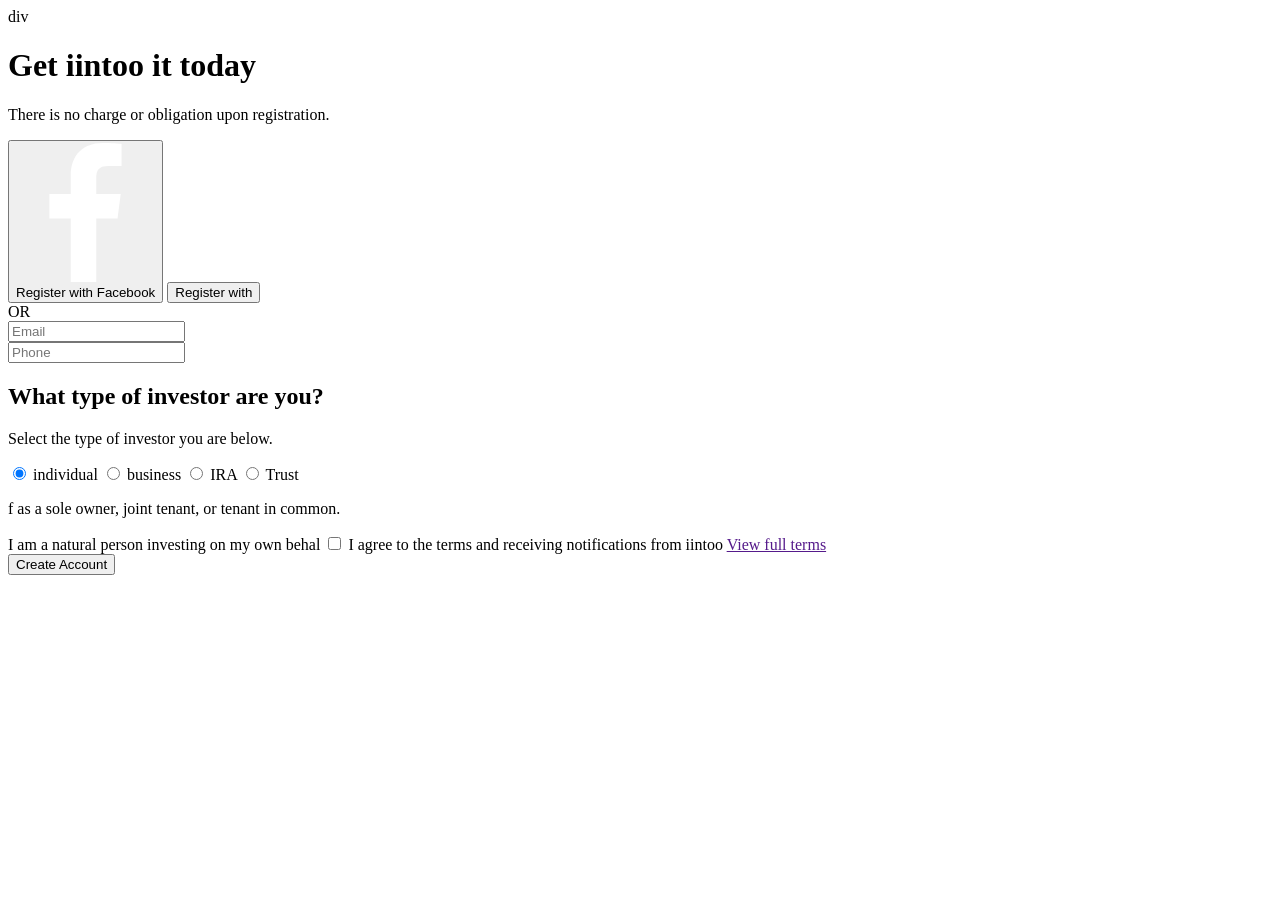
==== index.html @ cf39303b "1" ====
<!DOCTYPE html>
<html lang="en">
<head>
    <meta charset="UTF-8">
    <meta name="viewport" content="width=device-width, initial-scale=1.0">
    <title>Document</title>
    <link rel="stylesheet" href="index.css">
</head>
<body>
   div 
    <main>
        <!-- <div class="img">
            <img src="bg.jpg" alt="начальная картинка страницы регистрации">
        </div> -->

       
        <div class="part1">
            <h1>Get iintoo it today</h1>
            <p>There is no charge or obligation upon registration.</p>
        </div>

        <nav>
            <button class="Facebook"><img class="imgface" src="facebook.svg">Register with Facebook</button>
            <button class="R">Register with </button>
        </nav>

    <span>OR</span>
    
    <div class="part2">
    <form>
            <label for="email"></label>
            <input type="email" name="email" id="email" placeholder="Email">
        </form>

        <form>
            <input type="text" name="text" id="text" placeholder="Phone">
        </form>
    </div>

        <div class="part3">
            <h2>What type of investor are you?</h2>
            <p>Select the type of investor you are below.</p>
        </div>

    <div class="part4">
        <form>
            <input type="radio" id="individ" checked>
            <label for="individ">individual</label>
            <input type="radio" id="business">
            <label for="business">business</label>
            <input type="radio" id="ira">
            <label for="ira">IRA</label>
            <input type="radio" id="trust">
            <label for="trust">Trust</label>
        </form>
    </div>

        <p class="basetext">f as a sole owner, joint tenant, or tenant in common.</p>
    </main>
    <footer>
        <div>I am a natural person investing on my own behal
            <input type="checkbox" id="agree">
            <label for="agree">I agree to the terms and receiving notifications from iintoo <a href="">View full terms</a></label>
        </div>

       <button type="submit">Create Account</button>
    
    </footer>
   
</body>
</html>
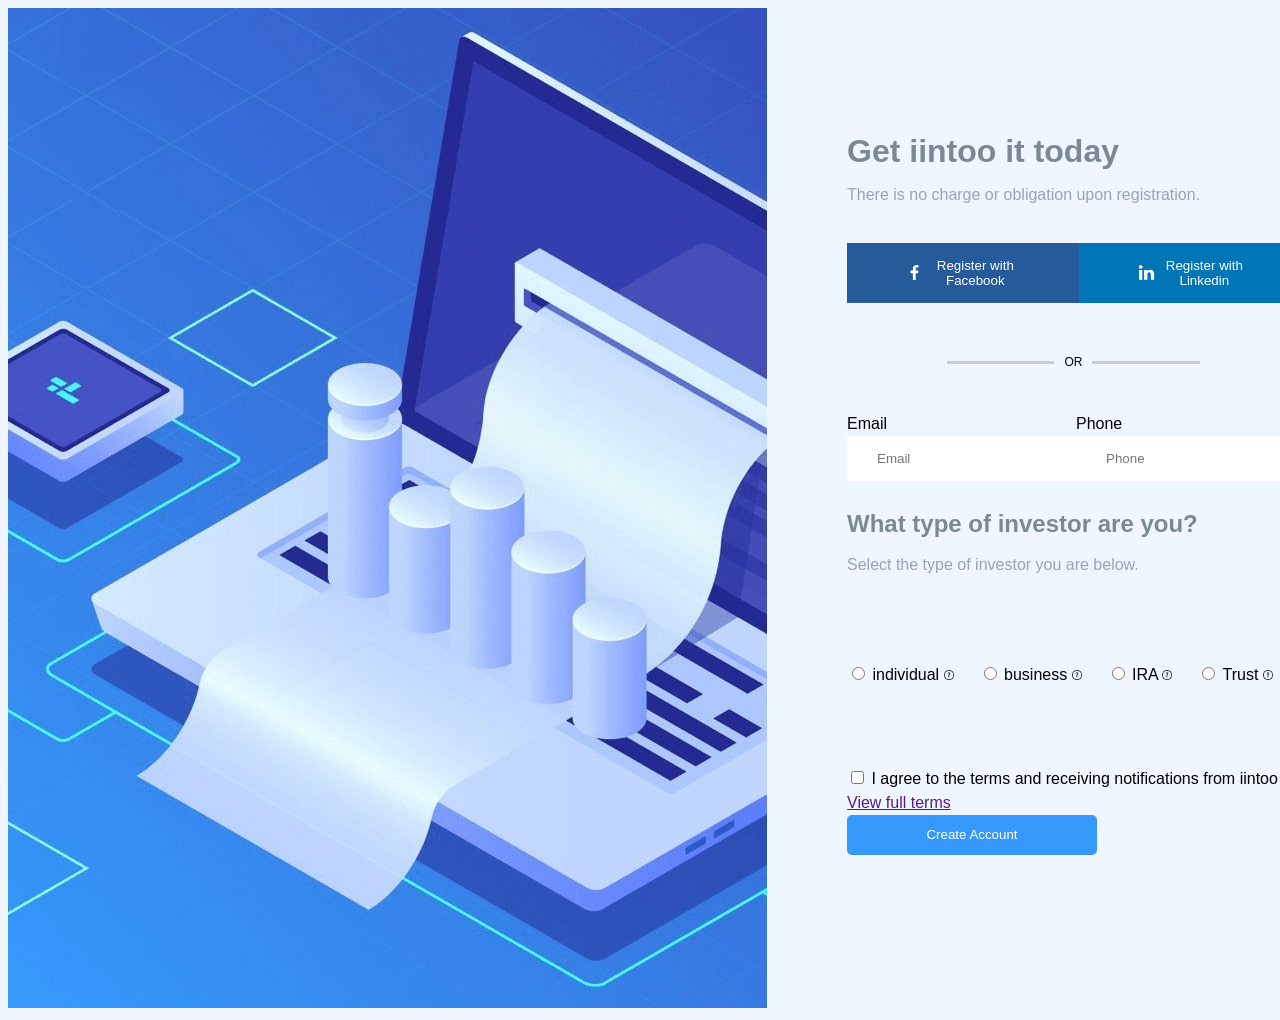
==== commit 3db4c7c5: "update" ====
--- a/index.html
+++ b/index.html
@@ -3,69 +3,79 @@
 <head>
     <meta charset="UTF-8">
     <meta name="viewport" content="width=device-width, initial-scale=1.0">
-    <title>Document</title>
+    <title>habsida</title>
     <link rel="stylesheet" href="index.css">
 </head>
 <body>
-   div 
-    <main>
-        <!-- <div class="img">
-            <img src="bg.jpg" alt="начальная картинка страницы регистрации">
-        </div> -->
-
-       
-        <div class="part1">
-            <h1>Get iintoo it today</h1>
-            <p>There is no charge or obligation upon registration.</p>
-        </div>
-
-        <nav>
-            <button class="Facebook"><img class="imgface" src="facebook.svg">Register with Facebook</button>
-            <button class="R">Register with </button>
-        </nav>
-
-    <span>OR</span>
-    
-    <div class="part2">
-    <form>
-            <label for="email"></label>
-            <input type="email" name="email" id="email" placeholder="Email">
-        </form>
-
-        <form>
-            <input type="text" name="text" id="text" placeholder="Phone">
-        </form>
+<div class="main">
+  <div class="left">
+    <div class="left-img">
+    <img src="assets/bg.jpg" alt="левая сторона">
+    </div>
+  </div>
+ <div class="right">
+    <div class="heading-text1">
+    <h1>Get iintoo it today</h1>
+   <p>There is no charge or obligation upon registration.</p>
     </div>
 
-        <div class="part3">
-            <h2>What type of investor are you?</h2>
-            <p>Select the type of investor you are below.</p>
-        </div>
+<div class="registration">
+    <button class="Facebook"><img class="facebook-icon" src="assets/facebook.svg" alt="facebook image">Register with Facebook</button>
+    <button class="Linkedin"><img class="linkedin-icon" src="assets/linkedin.svg" alt="linkedin image">Register with Linkedin</button>
+</div>
 
-    <div class="part4">
-        <form>
-            <input type="radio" id="individ" checked>
-            <label for="individ">individual</label>
-            <input type="radio" id="business">
-            <label for="business">business</label>
-            <input type="radio" id="ira">
-            <label for="ira">IRA</label>
-            <input type="radio" id="trust">
-            <label for="trust">Trust</label>
-        </form>
+<div class="or">
+    <div class="line"> </div>
+    <span>OR</span>
+    <div class="line"> </div>
+</div>    
+
+<form>
+    <div class="form-contact">
+       <div class="email">
+    <label for="email"> Email</label>
+    <input type="email" id="email" placeholder="Email">
+    </div>
+    <div class="phone">
+    <label for="text">Phone</label>
+    <input type="text" id="text" placeholder="Phone">
+    </div>
     </div>
 
-        <p class="basetext">f as a sole owner, joint tenant, or tenant in common.</p>
-    </main>
-    <footer>
-        <div>I am a natural person investing on my own behal
-            <input type="checkbox" id="agree">
-            <label for="agree">I agree to the terms and receiving notifications from iintoo <a href="">View full terms</a></label>
-        </div>
+<div class="heading-text2">
+<h2>What type of investor are you?</h2>
+<p>Select the type of investor you are below.</p>
+</div>
 
-       <button type="submit">Create Account</button>
+<div class="form-selection">
+    <div>
+    <input type="radio" id="individual">
+    <label class="info" for="individual">individual <span class="helper-text">I am a natural person investing on my own behalf as a sole owner, joint tenant, or tenant in common.</span><img class="question" src="assets/question.png"></label>
+    </div>
+    <div>
+    <input type="radio" id="business">
+    <label class="info" for="business">business <span class="helper-text">I am a natural person investing on my own behalf as a sole owner, joint tenant, or tenant in common.</span><img class="question" src="assets/question.png"></label>
+    </div>
+    <div>
+    <input type="radio" id="ira">
+    <label class="info" for="ira">IRA <span class="helper-text">I am a natural person investing on my own behalf as a sole owner, joint tenant, or tenant in common.</span><img class="question" src="assets/question.png"></label>
+    </div>
+    <div>
+    <input type="radio" id="trust">
+    <label class="info" for="trust">Trust <span class="helper-text">I am a natural person investing on my own behalf as a sole owner, joint tenant, or tenant in common.</span><img class="question" src="assets/question.png"></label>
+    </div>
+</div>
+
+<div class="form-agree">
+    <input type="checkbox" id="iagree">
+    <label for="iagree">I agree to the terms and receiving notifications from iintoo <a href="">View full terms</a></label>
+</div>
+
+<button class="submit-btn">Create Account</button>
+</form>
+</div>
+
+</div>
     
-    </footer>
-   
 </body>
 </html>
--- a/index.css
+++ b/index.css
@@ -0,0 +1,174 @@
+body {
+    background-color: #EFF6FF;
+}
+
+.main {
+    display: grid;
+    grid-template-columns: 1fr 1fr;
+    font-family: sans-serif;
+   }
+
+   .left-img {
+   width: 100%;
+   height: 100%;
+   }
+
+   .right {
+    display: block;
+    padding: 120px 80px;
+    line-height:1.5;
+   }
+
+   h1, h2 {
+    color: #7B8A92;
+   }
+
+   p {
+    color: #96A5B1;
+   }
+
+   .heading-text1 {
+    display: flex;
+    flex-direction: column;
+    line-height: 5px;
+   }
+
+.registration {
+    display: flex;
+    /* gap: 30px; */
+    align-items: center;
+    line-height: 0px;
+    padding: 30px 0px;
+    justify-content: space-between;
+
+}
+   .Facebook {
+    background-color: #255A9B;
+    color: #FFFFFF;
+    padding: 15px 55px;
+    border: none;
+    align-items: center;
+    justify-content: center;
+    display: flex;
+   }
+   .facebook-icon {
+    width: 35px;
+    height: 15px;
+   }
+   
+   .Linkedin {
+    background-color: #0076B6;
+    color: #FFFFFF;
+    padding: 15px 55px;
+    border: none;
+    align-items: center;
+    justify-content: center;
+    display: flex;
+   }
+   .linkedin-icon {
+    width: 35px;
+    height: 15px;
+   }
+
+   .or {
+    display: flex;
+    align-items: center;
+    gap: 10px;
+    font-size: 12px;
+    padding: 8px 0px;
+    margin-left: 100px;
+    align-items: center;
+   }
+
+   .line {
+    width: 30%;
+    height: 3px;
+    background-color: #ccc;
+    margin: 20px 0;
+   }
+
+   form {
+    display: block;
+   }
+
+   .form-contact {
+    display: flex;
+    padding: 20px 0px;
+    justify-content: space-between;
+   }
+   .email {
+    display: flex;
+    flex-direction: column;
+   }
+   .phone {
+    display: flex;
+    flex-direction: column;
+   }
+   
+
+   input[type="email"],
+   input[type="text"] {
+    color: #AFAFAF;
+    padding: 15px 30px;
+    border: none;
+   }
+
+   
+   input[type="text"]:focus{
+    border-left: 1px solid rgb(62, 141, 232);
+   }
+   input[type="email"]:focus{
+    border-left: 1px solid rgb(62, 141, 232);
+   }
+
+
+   .heading-text2 {
+    display: flex;
+    flex-direction: column;
+    line-height: 5px;
+
+   }
+
+   .form-selection {
+    display: flex;
+    gap: 25px;
+    padding: 80px 0px;
+    
+   }
+
+   .question {
+    width: 10px;
+    height: 10px;
+   }
+
+   .helper-text {
+    display: none;
+    position: absolute;
+    font-size: 13px;
+    padding: 5px 20px;
+    background: white;
+    border-radius: 6px;
+    max-width: 200px;
+    color: #AFAFAF;
+   }
+
+   .helper-text:has(+ .question:hover) {
+    display: block;
+   }
+
+   .form-agree {
+    display: block;
+    margin: px;
+   }
+
+   .submit-btn {
+    background-color: #3698FB;
+    width: 250px;
+    height: 40px;
+    border: none;
+    border-radius: 5px;
+    color: #FFFFFF;
+   }
+
+
+
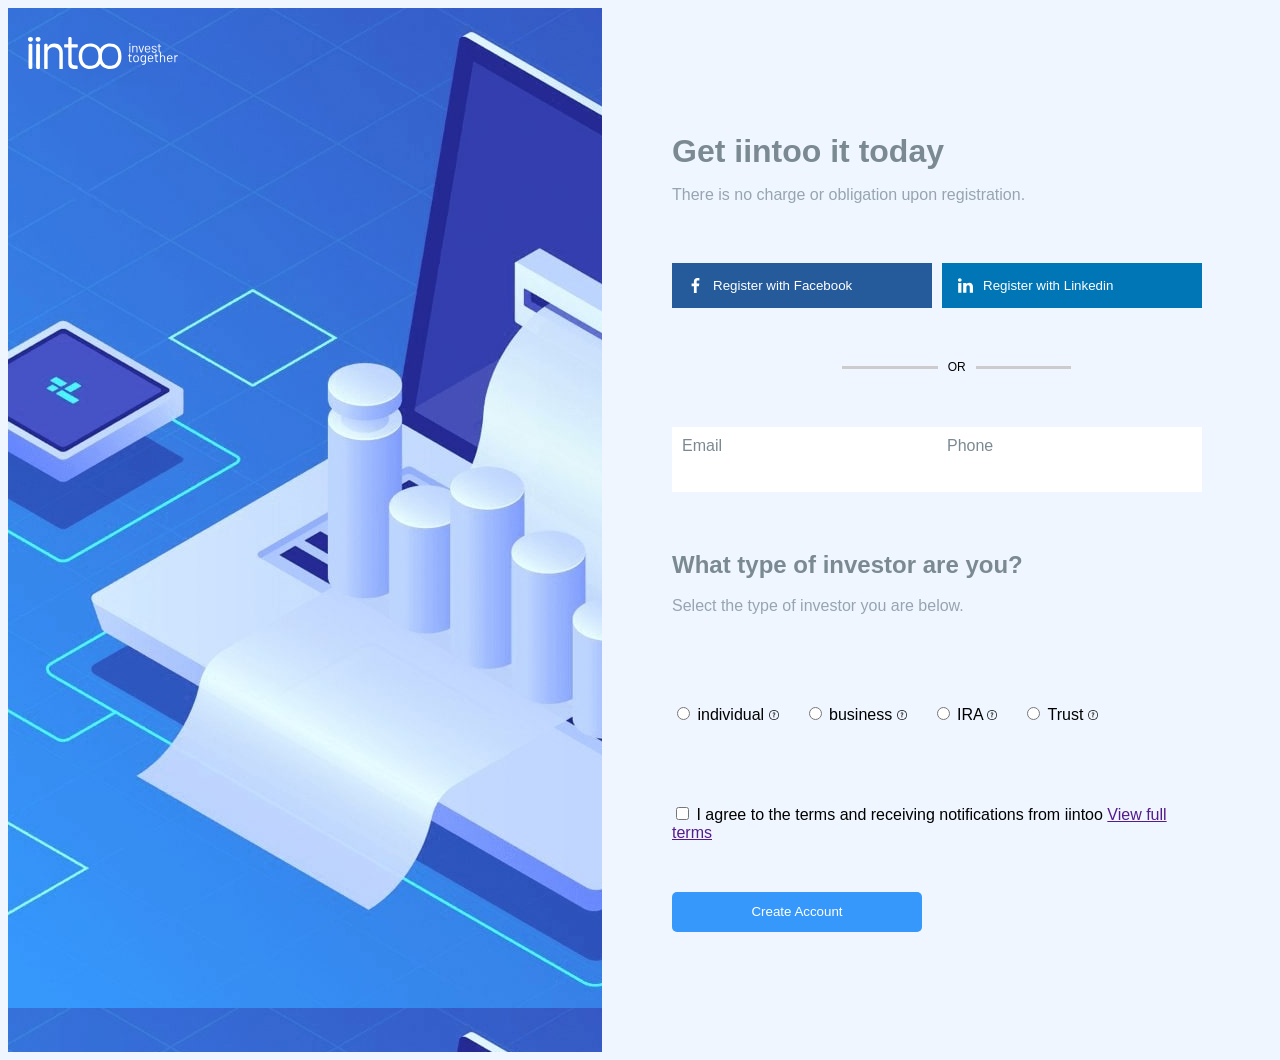
==== commit 38a948df: "update" ====
--- a/index.html
+++ b/index.html
@@ -10,7 +10,7 @@
 <div class="main">
   <div class="left">
     <div class="left-img">
-    <img src="assets/bg.jpg" alt="левая сторона">
+    <img class="logo" src="assets/logo.svg" alt="logo ">
     </div>
   </div>
  <div class="right">
@@ -20,8 +20,8 @@
     </div>
 
 <div class="registration">
-    <button class="Facebook"><img class="facebook-icon" src="assets/facebook.svg" alt="facebook image">Register with Facebook</button>
-    <button class="Linkedin"><img class="linkedin-icon" src="assets/linkedin.svg" alt="linkedin image">Register with Linkedin</button>
+    <button class="facebook"><img class="facebook-icon" src="assets/facebook.svg" alt="facebook image">Register with Facebook</button>
+    <button class="linkedin"><img class="linkedin-icon" src="assets/linkedin.svg" alt="linkedin image">Register with Linkedin</button>
 </div>
 
 <div class="or">
@@ -33,12 +33,12 @@
 <form>
     <div class="form-contact">
        <div class="email">
-    <label for="email"> Email</label>
-    <input type="email" id="email" placeholder="Email">
+    <label for="email"> Email </label>
+    <input type="email" id="email" >
     </div>
     <div class="phone">
-    <label for="text">Phone</label>
-    <input type="text" id="text" placeholder="Phone">
+    <label for="text"> Phone </label>
+    <input type="text" id="text" >
     </div>
     </div>
 
@@ -49,20 +49,20 @@
 
 <div class="form-selection">
     <div>
-    <input type="radio" id="individual">
-    <label class="info" for="individual">individual <span class="helper-text">I am a natural person investing on my own behalf as a sole owner, joint tenant, or tenant in common.</span><img class="question" src="assets/question.png"></label>
+    <input type="radio" name="invest-type" id="individual">
+    <label class="info" for="individual">individual <span class="helper-text">I am a natural person investing on my own behalf as a sole owner, joint tenant, or tenant in common.</span><img class="question" src="assets/question.png" alt="question"></label>
     </div>
     <div>
-    <input type="radio" id="business">
-    <label class="info" for="business">business <span class="helper-text">I am a natural person investing on my own behalf as a sole owner, joint tenant, or tenant in common.</span><img class="question" src="assets/question.png"></label>
+    <input type="radio" name="invest-type" id="business">
+    <label class="info" for="business">business <span class="helper-text">I am a natural person investing on my own behalf as a sole owner, joint tenant, or tenant in common.</span><img class="question" src="assets/question.png" alt="question"></label>
     </div>
     <div>
-    <input type="radio" id="ira">
-    <label class="info" for="ira">IRA <span class="helper-text">I am a natural person investing on my own behalf as a sole owner, joint tenant, or tenant in common.</span><img class="question" src="assets/question.png"></label>
+    <input type="radio" name="invest-type" id="ira">
+    <label class="info" for="ira">IRA <span class="helper-text">I am a natural person investing on my own behalf as a sole owner, joint tenant, or tenant in common.</span><img class="question" src="assets/question.png" alt="question"></label>
     </div>
     <div>
-    <input type="radio" id="trust">
-    <label class="info" for="trust">Trust <span class="helper-text">I am a natural person investing on my own behalf as a sole owner, joint tenant, or tenant in common.</span><img class="question" src="assets/question.png"></label>
+    <input type="radio" name="invest-type" id="trust">
+    <label class="info" for="trust">Trust <span class="helper-text">I am a natural person investing on my own behalf as a sole owner, joint tenant, or tenant in common.</span><img class="question" src="assets/question.png" alt="question"></label>
     </div>
 </div>
 
--- a/index.css
+++ b/index.css
@@ -11,12 +11,19 @@
    .left-img {
    width: 100%;
    height: 100%;
+   background-image: url(assets/bg.jpg);
+   position: relative;
+   }
+   .logo {
+    width: 150px;
+    height: 90px;
+    padding-left: 20px;
+
    }
 
    .right {
     display: block;
-    padding: 120px 80px;
-    line-height:1.5;
+    padding: 120px 70px;
    }
 
    h1, h2 {
@@ -35,35 +42,37 @@
 
 .registration {
     display: flex;
-    /* gap: 30px; */
-    align-items: center;
-    line-height: 0px;
+    align-items: center;
     padding: 30px 0px;
     justify-content: space-between;
+    padding-top: 50px;
+    padding-bottom: 30px;
 
 }
-   .Facebook {
+   .facebook {
     background-color: #255A9B;
     color: #FFFFFF;
-    padding: 15px 55px;
-    border: none;
-    align-items: center;
-    justify-content: center;
-    display: flex;
+    /* padding: 15px 50px; */
+    border: none;
+    display: flex;
+    width: 260px;
+    height: 45px;
+    align-items: center;
    }
    .facebook-icon {
     width: 35px;
     height: 15px;
    }
    
-   .Linkedin {
+   .linkedin {
     background-color: #0076B6;
     color: #FFFFFF;
-    padding: 15px 55px;
-    border: none;
-    align-items: center;
-    justify-content: center;
-    display: flex;
+    /* padding: 15px 50px; */
+    border: none;
+    display: flex;
+    width: 260px;
+    height: 45px;
+    align-items: center;
    }
    .linkedin-icon {
     width: 35px;
@@ -72,16 +81,15 @@
 
    .or {
     display: flex;
-    align-items: center;
     gap: 10px;
     font-size: 12px;
-    padding: 8px 0px;
+    padding: 8px 70px;
     margin-left: 100px;
     align-items: center;
    }
 
    .line {
-    width: 30%;
+    width: 33%;
     height: 3px;
     background-color: #ccc;
     margin: 20px 0;
@@ -95,30 +103,48 @@
     display: flex;
     padding: 20px 0px;
     justify-content: space-between;
+      padding-top: 30px;
+    padding-bottom: 50px;
    }
    .email {
     display: flex;
     flex-direction: column;
+    background-color: #FFFFFF;
+    padding-left: 10px;
+    padding-top: 10px;
+    width: 255px;
+    height: 55px;
+    color: #7B8A92;
+   }
+   .email:focus-within{
+    border-left: 1px solid rgb(62, 141, 232);
+    
    }
    .phone {
     display: flex;
     flex-direction: column;
+    background-color:#FFFFFF;
+    color: #7B8A92;
+    padding-left: 10px;
+    padding-top: 10px;
+    width: 255px;
+    height: 55px;
+   }
+   .phone:focus-within{
+     border-left: 1px solid rgb(62, 141, 232);
    }
    
 
    input[type="email"],
    input[type="text"] {
     color: #AFAFAF;
-    padding: 15px 30px;
-    border: none;
-   }
-
-   
+    border: none;
+   }
    input[type="text"]:focus{
-    border-left: 1px solid rgb(62, 141, 232);
+    outline: none;
    }
    input[type="email"]:focus{
-    border-left: 1px solid rgb(62, 141, 232);
+    outline: none;
    }
 
 
@@ -158,7 +184,6 @@
 
    .form-agree {
     display: block;
-    margin: px;
    }
 
    .submit-btn {
@@ -168,7 +193,8 @@
     border: none;
     border-radius: 5px;
     color: #FFFFFF;
-   }
-
-
-
+    margin-top: 50px;
+   }
+
+
+
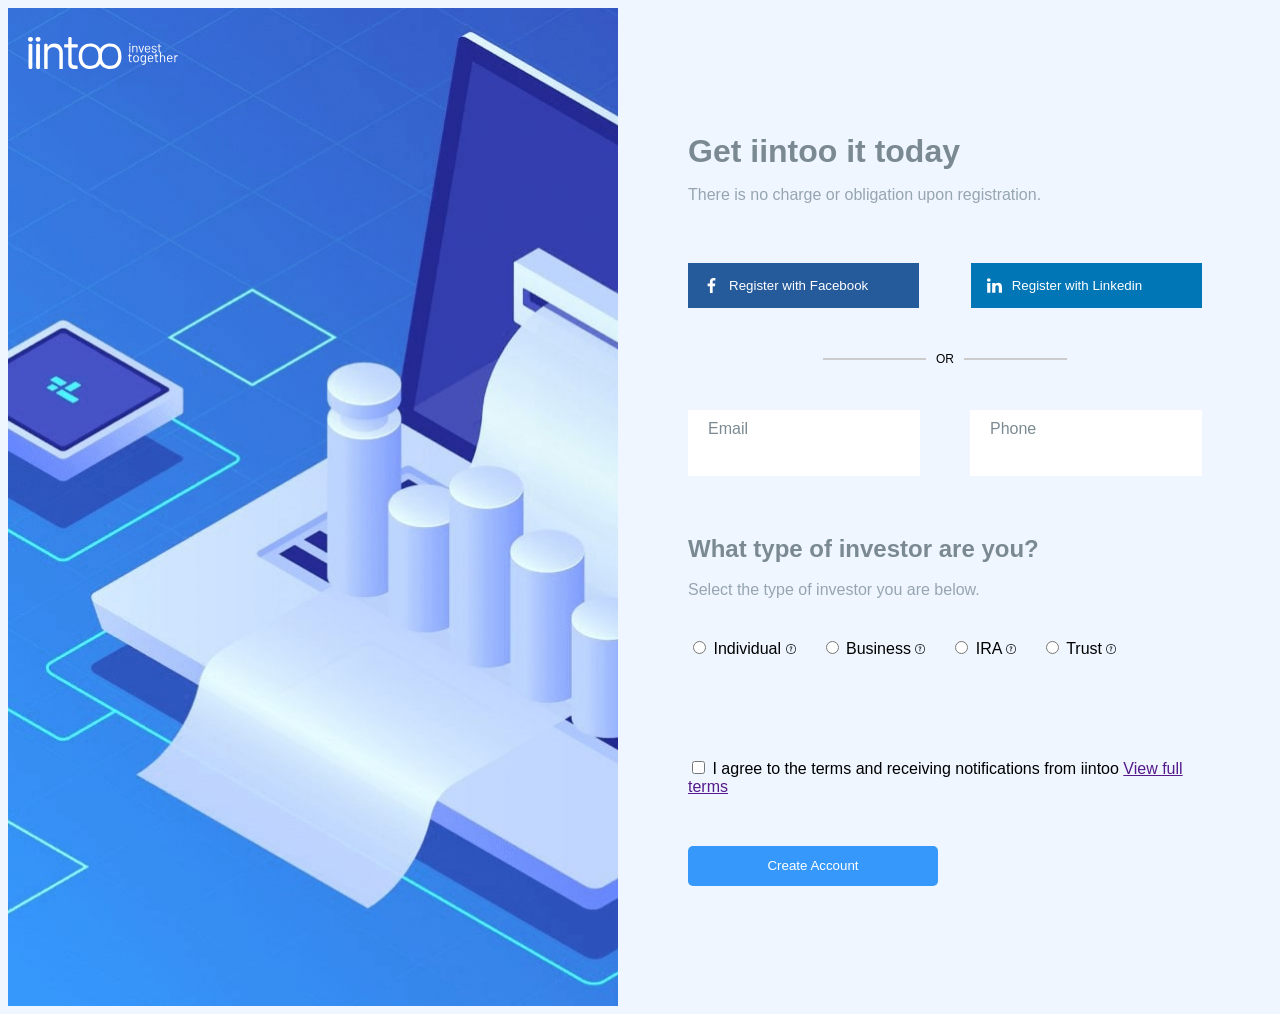
==== commit d8114079: "update" ====
--- a/index.html
+++ b/index.html
@@ -4,7 +4,7 @@
     <meta charset="UTF-8">
     <meta name="viewport" content="width=device-width, initial-scale=1.0">
     <title>habsida</title>
-    <link rel="stylesheet" href="index.css">
+    <link rel="stylesheet" href="style.css">
 </head>
 <body>
 <div class="main">
@@ -33,12 +33,12 @@
 <form>
     <div class="form-contact">
        <div class="email">
-    <label for="email"> Email </label>
+    <label class="mail" for="email"> Email </label>
     <input type="email" id="email" >
     </div>
     <div class="phone">
-    <label for="text"> Phone </label>
-    <input type="text" id="text" >
+    <label class="tell" for="tell"> Phone </label>
+    <input type="tell" id="tell" >
     </div>
     </div>
 
@@ -50,19 +50,19 @@
 <div class="form-selection">
     <div>
     <input type="radio" name="invest-type" id="individual">
-    <label class="info" for="individual">individual <span class="helper-text">I am a natural person investing on my own behalf as a sole owner, joint tenant, or tenant in common.</span><img class="question" src="assets/question.png" alt="question"></label>
+    <label class="info" for="individual"> Individual <span class="helper-text">I am a natural person investing on my own behalf as a sole owner, joint tenant, or tenant in common.</span><img class="question" src="assets/question.png" alt="question"></label>
     </div>
     <div>
     <input type="radio" name="invest-type" id="business">
-    <label class="info" for="business">business <span class="helper-text">I am a natural person investing on my own behalf as a sole owner, joint tenant, or tenant in common.</span><img class="question" src="assets/question.png" alt="question"></label>
+    <label class="info" for="business"> Business <span class="helper-text">I am a natural person investing on my own behalf as a sole owner, joint tenant, or tenant in common.</span><img class="question" src="assets/question.png" alt="question"></label>
     </div>
     <div>
     <input type="radio" name="invest-type" id="ira">
-    <label class="info" for="ira">IRA <span class="helper-text">I am a natural person investing on my own behalf as a sole owner, joint tenant, or tenant in common.</span><img class="question" src="assets/question.png" alt="question"></label>
+    <label class="info" for="ira"> IRA <span class="helper-text">I am a natural person investing on my own behalf as a sole owner, joint tenant, or tenant in common.</span><img class="question" src="assets/question.png" alt="question"></label>
     </div>
     <div>
     <input type="radio" name="invest-type" id="trust">
-    <label class="info" for="trust">Trust <span class="helper-text">I am a natural person investing on my own behalf as a sole owner, joint tenant, or tenant in common.</span><img class="question" src="assets/question.png" alt="question"></label>
+    <label class="info" for="trust"> Trust <span class="helper-text">I am a natural person investing on my own behalf as a sole owner, joint tenant, or tenant in common.</span><img class="question" src="assets/question.png" alt="question"></label>
     </div>
 </div>
 
--- a/style.css
+++ b/style.css
@@ -0,0 +1,203 @@
+body {
+    background-color: #EFF6FF;
+}
+
+.main {
+    display: grid;
+    grid-template-columns: 1fr 1fr;
+    font-family: sans-serif;
+   }
+
+   .left-img {
+   width: 100%;
+   height: 100%;
+   background-image: url(assets/bg.jpg);
+   position: relative;
+   background-size: cover;
+   }
+   .logo {
+    width: 150px;
+    height: 90px;
+    padding-left: 20px;
+
+   }
+
+   .right {
+    display: block;
+    padding: 120px 70px;
+   }
+
+   h1, h2 {
+    color: #7B8A92;
+   }
+
+   p {
+    color: #96A5B1;
+   }
+
+   .heading-text1 {
+    display: flex;
+    flex-direction: column;
+    line-height: 5px;
+   }
+
+.registration {
+    display: flex;
+    align-items: center;
+    padding: 30px 0px;
+    justify-content: space-between;
+    padding-top: 50px;
+    padding-bottom: 30px;
+    gap: 50px;
+
+}
+   .facebook {
+    background-color: #255A9B;
+    color: #FFFFFF;
+    border: none;
+    display: flex;
+    width: 45%;
+    height: 45px;
+    align-items: center;
+   }
+   .facebook-icon {
+    width: 35px;
+    height: 15px;
+   }
+   
+   .linkedin {
+    background-color: #0076B6;
+    color: #FFFFFF;
+    border: none;
+    display: flex;
+    width: 45%;
+    height: 45px;
+    align-items: center;
+   }
+   .linkedin-icon {
+    width: 35px;
+    height: 15px;
+   }
+
+   .or {
+    display: flex;
+    gap: 10px;
+    align-items: center;
+    justify-content: center;
+    font-size: 12px;
+   }
+
+   .line {
+    width: 20%;
+    height: 2px;
+    background-color: #ccc;
+    margin: 20px 0;
+   }
+
+   form {
+    display: block;
+   }
+
+   .form-contact {
+    display: flex;
+    justify-content: space-between;
+      padding-top: 30px;
+    padding-bottom: 50px;
+    gap: 50px;
+   }
+   .email {
+    display: flex;
+    flex-direction: column;
+    background-color: #FFFFFF;
+    padding: 10px 10px;
+    width: 45%;
+    color: #7B8A92;
+   }
+   .email:focus-within{
+    border-left: 1px solid rgb(62, 141, 232);
+    
+   }
+   .phone {
+    display: flex;
+    flex-direction: column;
+    background-color:#FFFFFF;
+    color: #7B8A92;
+    padding: 10px 10px;
+    width: 45%;
+   }
+   .phone:focus-within{
+     border-left: 1px solid rgb(62, 141, 232);
+   }
+   
+
+   input[type="email"],
+   input[type="tell"] {
+    color: #AFAFAF;
+    border: none;
+    padding-left: 10px;
+    font-size: 16px;
+   }
+   .mail ,
+   .tell {
+    padding-bottom: 8px;
+    padding-left: 10px;
+   }
+   input[type="tell"]:focus{
+    outline: none;
+   }
+   input[type="email"]:focus{
+    outline: none;
+   }
+
+
+   .heading-text2 {
+    display: flex;
+    flex-direction: column;
+    line-height: 5px;
+
+   }
+
+   .form-selection {
+    display: flex;
+    gap: 25px;
+    padding: 30px 0px 100px ;
+
+    
+   }
+
+   .question {
+    width: 10px;
+    height: 10px;
+   }
+
+   .helper-text {
+    display: none;
+    position: absolute;
+    font-size: 13px;
+    padding: 5px 20px;
+    background: white;
+    border-radius: 6px;
+    max-width: 200px;
+    color: #AFAFAF;
+   }
+
+   .helper-text:has(+ .question:hover) {
+    display: block;
+   }
+
+   .form-agree {
+    display: block;
+   }
+
+   .submit-btn {
+    background-color: #3698FB;
+    width: 250px;
+    height: 40px;
+    border: none;
+    border-radius: 5px;
+    color: #FFFFFF;
+    margin-top: 50px;
+   }
+
+
+
